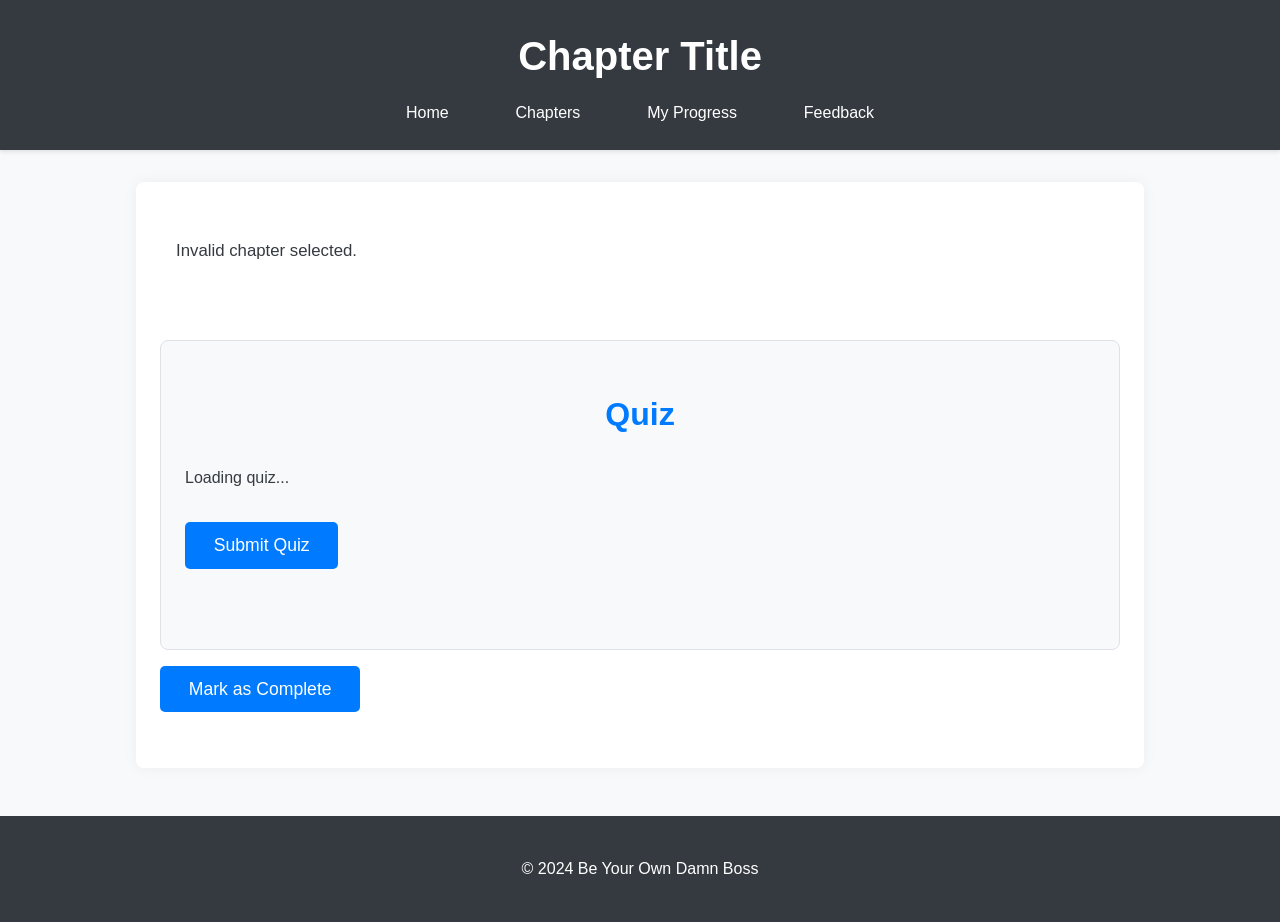
==== chapter_template.html @ 180f88f3 "Jules was unable to complete the task in time. Please review the work done so far and provide feedba" ====
<!DOCTYPE html>
<html lang="en">
<head>
    <meta charset="UTF-8">
    <meta name="viewport" content="width=device-width, initial-scale=1.0">
    <title>Chapter Title - Be Your Own Damn Boss</title> <!-- Will be dynamically updated -->
    <link rel="stylesheet" href="style.css">
</head>
<body id="chapter-page"> <!-- Added id for page-specific JS -->
    <header>
        <h1 id="chapter-main-title">Chapter Title</h1> <!-- Dynamically updated by JS -->
        <nav>
            <a href="index.html">Home</a>
            <a href="chapters.html">Chapters</a>
            <a href="progress.html">My Progress</a>
            <a href="feedback.html">Feedback</a>
        </nav>
    </header>
    <main>
        <article id="chapter-content-article">
            <!-- Chapter content (text, headings, bullet points) will be loaded here by JavaScript -->
            <p>Loading chapter content...</p>
        </article>
        <section id="chapter-quiz-section">
            <h2>Quiz</h2>
            <div id="quiz-content-div">
                <!-- Quiz questions will be loaded here by JavaScript -->
                <p>Loading quiz...</p>
            </div>
            <button id="submit-quiz-button">Submit Quiz</button>
            <div id="quiz-result-div">
                <!-- Quiz results will be shown here by JavaScript -->
            </div>
        </section>
        <div class="completion-action"> <!-- Added a wrapper for styling if needed -->
            <button id="mark-complete-button">Mark as Complete</button>
        </div>
        <div id="navigation-buttons-div">
            <button id="prev-chapter-button" class="hidden">&larr; Previous Chapter</button>
            <button id="next-chapter-button" class="hidden">Next Chapter &rarr;</button>
        </div>
    </main>
    <footer>
        <p>&copy; 2024 Be Your Own Damn Boss</p>
    </footer>
    <script src="script.js"></script>
</body>
</html>
---- style.css ----
/* Global styles and utility classes will be added here */

body {
    font-family: Arial, Helvetica, sans-serif; /* Changed font */
    line-height: 1.6;
    margin: 0;
    padding: 0;
    box-sizing: border-box;
    background-color: #f8f9fa; /* Lighter background */
    color: #343a40; /* Darker gray for text */
}

header {
    background: #343a40; /* Darker header */
    color: #fff;
    padding: 1.5rem 0; /* Increased padding */
    text-align: center;
    box-shadow: 0 2px 4px rgba(0,0,0,0.1);
}

header h1 {
    margin: 0;
    font-size: 2.5rem; /* Larger course title */
    font-weight: bold;
}

nav {
    margin-top: 0.75rem;
}

nav a {
    color: #fff;
    margin: 0 0.75rem; /* Increased margin */
    text-decoration: none;
    padding: 0.6rem 1.2rem; /* Slightly larger padding */
    border-radius: 5px;
    transition: background-color 0.3s ease; /* Smooth transition */
}

nav a:hover, nav a.active { /* Added active class styling */
    background-color: #495057; /* Darker hover */
}

main {
    padding: 1.5rem; /* Increased padding */
    max-width: 960px;
    margin: 2rem auto;
    background: #fff;
    border-radius: 8px;
    box-shadow: 0 0 15px rgba(0,0,0,0.05); /* Softer shadow */
}

footer {
    text-align: center;
    padding: 1.5rem 0; /* Increased padding */
    background: #343a40;
    color: #fff;
    position: relative;
    bottom: 0;
    width: 100%;
    margin-top: 3rem; /* Ensure more space above footer */
}

h2, h3 {
    color: #007bff; /* Primary blue for headings */
    margin-top: 1.5rem;
    margin-bottom: 1rem;
}

main h2 { /* Specifically for main section titles like Welcome */
    text-align: center;
    font-size: 2rem;
}

main h3 { /* For sub-section titles */
    font-size: 1.5rem;
    border-bottom: 2px solid #007bff30; /* Light underline for h3 */
    padding-bottom: 0.5rem;
}

ul {
    list-style: none;
    padding: 0;
}

ul li {
    padding: 0.3rem 0; /* Reduced padding for general lists */
    /* border-bottom: 1px #eee solid; Removed general border */
}

/* Specific styling for lists in index.html sections */
.course-for-section ul li, .course-covers-section ul li {
    padding-left: 1.5rem;
    position: relative;
    margin-bottom: 0.5rem; /* Space between list items */
}

.course-for-section ul li::before, .course-covers-section ul li::before {
    content: '✔'; /* Checkmark icon */
    color: #28a745; /* Green color for icon */
    position: absolute;
    left: 0;
    font-weight: bold;
}


ul li a {
    text-decoration: none;
    color: #007bff; /* Primary blue for links */
}

ul li a:hover {
    color: #0056b3; /* Darker blue for hover */
}

button, .cta-button { /* Apply button styling to .cta-button as well */
    display: inline-block;
    background: #007bff; /* Primary blue */
    color: #fff;
    border: none;
    padding: 0.8rem 1.8rem; /* Slightly larger padding */
    border-radius: 5px;
    cursor: pointer;
    font-size: 1.1rem; /* Larger font size */
    margin-top: 1rem;
    text-decoration: none; /* For <a> styled as button */
    text-align: center;
    transition: background-color 0.3s ease; /* Smooth transition */
}

button:hover, .cta-button:hover {
    background: #0056b3; /* Darker blue */
}

.hidden {
    display: none;
}

/* Home Page Specific Styles */
.hero-section {
    text-align: center;
    padding: 2rem 1rem;
    background-color: #e9ecef; /* Light grey for hero */
    border-radius: 8px;
    margin-bottom: 2rem;
}
.hero-section h2 {
    color: #343a40; /* Darker text for hero heading */
    font-size: 2.2rem;
}
.hero-section p {
    font-size: 1.1rem;
    color: #495057;
    max-width: 700px;
    margin: 0 auto 1rem auto;
}

.course-for-section, .course-covers-section {
    margin-bottom: 2rem;
    padding: 1.5rem;
    background-color: #fff; /* Ensure white background on these sections */
    border: 1px solid #dee2e6; /* Light border */
    border-radius: 8px;
}

.cta-section {
    text-align: center;
    margin-top: 2rem;
    padding: 2rem 0;
    border-top: 1px solid #eee;
}


/* Feedback Form Styles */
#feedback-form div {
    margin-bottom: 1rem;
}

#feedback-form label {
    display: block;
    margin-bottom: 0.3rem;
    font-weight: bold;
}

#feedback-form input[type="text"],
#feedback-form input[type="email"],
#feedback-form select,
#feedback-form textarea {
    width: 100%;
    padding: 0.75rem; /* Increased padding */
    border: 1px solid #ced4da; /* Lighter border */
    border-radius: 4px;
    box-sizing: border-box;
    font-size: 1rem;
}

#feedback-form textarea {
    resize: vertical;
}

/* Chapter Content Styles */
#chapter-content-article {
    padding: 1rem;
}
#chapter-content-article h1, /* Chapter title from MD */
#chapter-content-article h2, /* Section titles from MD */
#chapter-content-article h3 { /* Sub-section titles from MD */
    color: #343a40; /* Darker text for content headings */
}
#chapter-content-article p {
    margin-bottom: 1.2rem; /* More space after paragraphs */
    font-size: 1.05rem;
}
#chapter-content-article ul,
#chapter-content-article ol {
    margin-bottom: 1rem;
    padding-left: 2rem;
}
#chapter-content-article li {
    margin-bottom: 0.5rem;
    border-bottom: none;
    padding: 0;
    list-style-type: disc; /* Default disc for content lists */
}
#chapter-content-article strong {
    color: #0056b3; /* Highlight strong text */
}


/* Quiz Styles */
#chapter-quiz-section {
    margin-top: 2.5rem; /* More space before quiz */
    padding: 1.5rem;
    border: 1px solid #dee2e6; /* Border around quiz */
    border-radius: 8px;
    background-color: #f8f9fa; /* Light background for quiz */
}
#chapter-quiz-section h2 {
    text-align: center;
    margin-bottom: 1.5rem;
}


.quiz-question {
    margin-bottom: 1.5rem;
    padding: 1rem;
    background-color: #fff;
    border: 1px solid #ced4da;
    border-radius: 5px;
}

.quiz-question p { /* Question text */
    font-weight: bold;
    margin-bottom: 0.75rem;
    font-size: 1.1rem;
}

.quiz-question label {
    display: block;
    margin-bottom: 0.5rem; /* Space between options */
    font-weight: normal;
    background-color: #e9ecef;
    padding: 0.5rem;
    border-radius: 4px;
    cursor: pointer;
    transition: background-color 0.3s ease;
}
.quiz-question label:hover {
    background-color: #dee2e6;
}


.quiz-question input[type="radio"] {
    margin-right: 0.75rem;
    vertical-align: middle;
}

#quiz-result-div {
    margin-top: 1.5rem;
    font-weight: bold;
    font-size: 1.1rem;
    text-align: center;
    padding: 1rem;
    border-radius: 5px;
}
#quiz-result-div.correct { /* Example styling for results */
    background-color: #d4edda;
    color: #155724;
    border: 1px solid #c3e6cb;
}
#quiz-result-div.incorrect {
    background-color: #f8d7da;
    color: #721c24;
    border: 1px solid #f5c6cb;
}


#navigation-buttons-div {
    margin-top: 2rem; /* More space before nav buttons */
    display: flex;
    justify-content: space-between;
}

/* Progress Page Styles */
#progress-tracker-div {
    padding: 1rem;
}
#progress-tracker-div ul {
    padding-left: 0;
}

#progress-tracker-div li {
    border-bottom: 1px solid #dee2e6;
    padding: 0.75rem 0; /* Increased padding */
    font-size: 1.05rem;
}
#progress-tracker-div li.completed { /* Ensure .completed is distinct */
    background-color: #e6ffed; /* Light green for completed */
    padding-left: 0.5rem;
}


.completed { /* General completed class for chapter list links */
    text-decoration: line-through;
    color: #6c757d !important; /* Greyed out, important to override link color */
}
#progress-tracker-div .completed { /* More specific for progress page */
     text-decoration: none; /* Remove line-through here if desired, keep color */
     color: #28a745; /* Green text for completed status on progress page */
}

/* Ensure the main container for chapters list has appropriate styling */
#chapter-list-ul li {
    border-bottom: 1px solid #dee2e6;
    padding: 0.75rem 0;
}
#chapter-list-ul li a {
    font-size: 1.1rem;
}

/* Ensure buttons are consistently styled */
#reset-progress-button {
    background-color: #dc3545; /* Red for reset */
}
#reset-progress-button:hover {
    background-color: #c82333; /* Darker red */
}

#mark-complete-button.completed { /* Style for when button is marked complete */
    background-color: #28a745 !important; /* Green */
    border-color: #28a745 !important;
}
#mark-complete-button.completed:hover {
    background-color: #218838 !important; /* Darker green */
}

/* Utility class for screen readers only */
.sr-only {
  position: absolute;
  width: 1px;
  height: 1px;
  padding: 0;
  margin: -1px;
  overflow: hidden;
  clip: rect(0, 0, 0, 0);
  white-space: nowrap;
  border: 0;
}
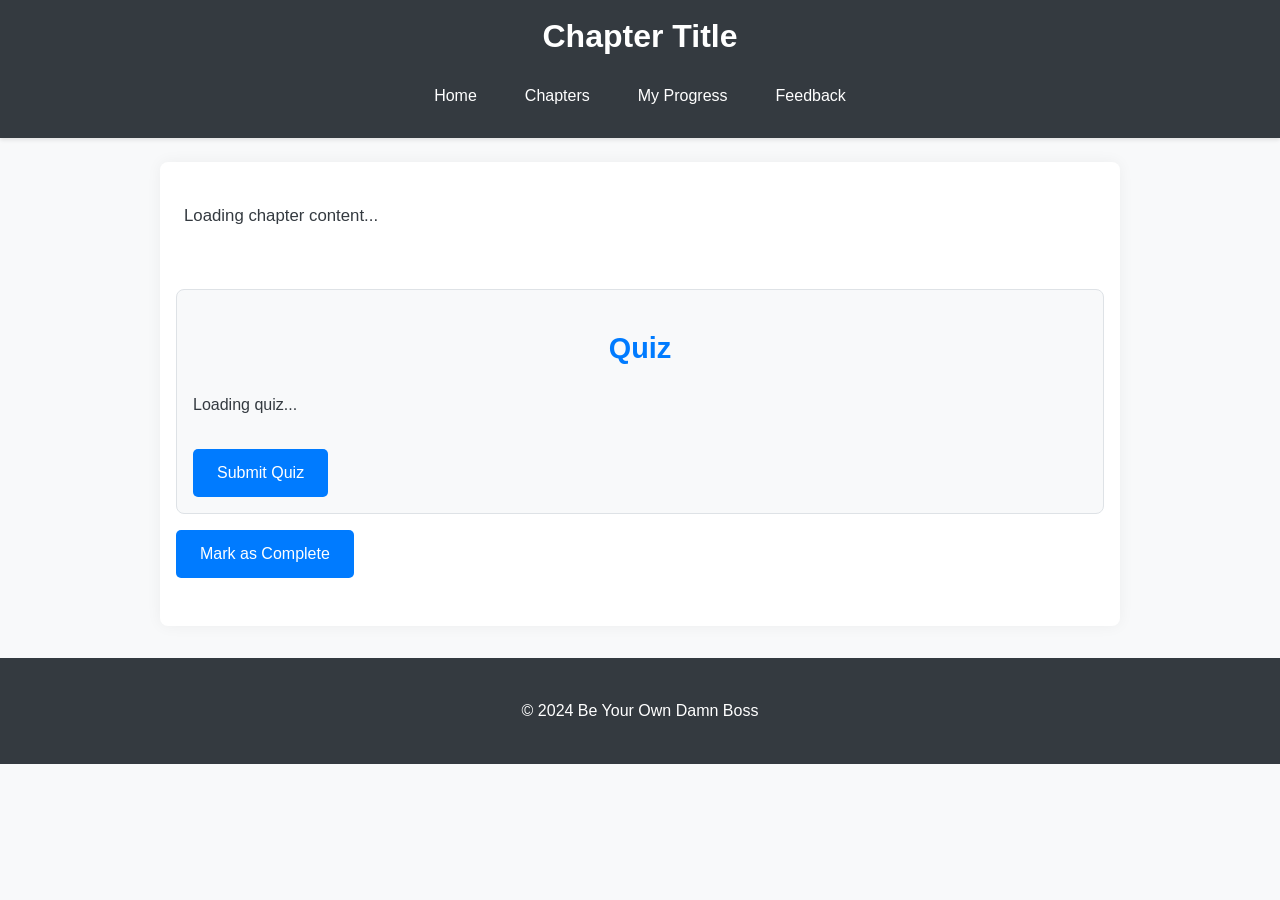
==== commit c7e43eed: "Jules was unable to complete the task in time. Please review the work done so far and provide feedba" ====
--- a/chapter_template.html
+++ b/chapter_template.html
@@ -43,6 +43,6 @@
     <footer>
         <p>&copy; 2024 Be Your Own Damn Boss</p>
     </footer>
-    <script src="script.js"></script>
+    <script src="script.js" defer></script>
 </body>
 </html>
--- a/style.css
+++ b/style.css
@@ -1,82 +1,97 @@
-/* Global styles and utility classes will be added here */
+/* Global styles and utility classes */
+html {
+    box-sizing: border-box;
+    scroll-behavior: smooth;
+}
+
+*, *::before, *::after {
+    box-sizing: inherit;
+}
 
 body {
-    font-family: Arial, Helvetica, sans-serif; /* Changed font */
+    font-family: Arial, Helvetica, sans-serif;
     line-height: 1.6;
     margin: 0;
     padding: 0;
-    box-sizing: border-box;
-    background-color: #f8f9fa; /* Lighter background */
-    color: #343a40; /* Darker gray for text */
+    background-color: #f8f9fa;
+    color: #343a40;
+    font-size: 16px; /* Base font size for easier rem/em scaling if needed */
 }
 
 header {
-    background: #343a40; /* Darker header */
+    background: #343a40;
     color: #fff;
-    padding: 1.5rem 0; /* Increased padding */
+    padding: 1rem 1rem; /* Adjusted padding for responsiveness */
     text-align: center;
     box-shadow: 0 2px 4px rgba(0,0,0,0.1);
 }
 
 header h1 {
     margin: 0;
-    font-size: 2.5rem; /* Larger course title */
+    font-size: 2rem; /* Adjusted for mobile */
     font-weight: bold;
 }
 
 nav {
     margin-top: 0.75rem;
+    display: flex; /* Added flex for better nav layout */
+    flex-wrap: wrap; /* Allow nav items to wrap on small screens */
+    justify-content: center; /* Center nav items when they wrap */
+    align-items: center;
 }
 
 nav a {
     color: #fff;
-    margin: 0 0.75rem; /* Increased margin */
+    margin: 0.25rem 0.5rem; /* Adjusted margin for wrapping */
     text-decoration: none;
-    padding: 0.6rem 1.2rem; /* Slightly larger padding */
+    padding: 0.6rem 1rem; /* Adjusted padding */
     border-radius: 5px;
-    transition: background-color 0.3s ease; /* Smooth transition */
-}
-
-nav a:hover, nav a.active { /* Added active class styling */
-    background-color: #495057; /* Darker hover */
+    transition: background-color 0.3s ease;
+}
+
+nav a:hover, nav a.active {
+    background-color: #495057;
 }
 
 main {
-    padding: 1.5rem; /* Increased padding */
+    padding: 1rem; /* Base padding */
     max-width: 960px;
-    margin: 2rem auto;
+    margin: 1.5rem auto; /* Adjusted margin */
     background: #fff;
     border-radius: 8px;
-    box-shadow: 0 0 15px rgba(0,0,0,0.05); /* Softer shadow */
+    box-shadow: 0 0 15px rgba(0,0,0,0.05);
 }
 
 footer {
     text-align: center;
-    padding: 1.5rem 0; /* Increased padding */
+    padding: 1.5rem 1rem; /* Adjusted padding */
     background: #343a40;
     color: #fff;
-    position: relative;
-    bottom: 0;
     width: 100%;
-    margin-top: 3rem; /* Ensure more space above footer */
-}
-
-h2, h3 {
-    color: #007bff; /* Primary blue for headings */
+    margin-top: 2rem;
+}
+
+h1, h2, h3, h4, h5, h6 { /* Basic responsive typography for headings */
     margin-top: 1.5rem;
     margin-bottom: 1rem;
-}
-
-main h2 { /* Specifically for main section titles like Welcome */
-    text-align: center;
-    font-size: 2rem;
-}
-
-main h3 { /* For sub-section titles */
-    font-size: 1.5rem;
-    border-bottom: 2px solid #007bff30; /* Light underline for h3 */
+    line-height: 1.3;
+}
+
+h1 { font-size: 2.2rem; } /* Example, could use clamp() or vw for more fluid */
+h2 { font-size: 1.8rem; color: #007bff; }
+h3 { font-size: 1.4rem; color: #007bff; }
+
+main h2 {
+    text-align: center;
+    font-size: 1.8rem; /* Adjusted */
+}
+
+main h3 {
+    font-size: 1.5rem; /* Adjusted */
+    border-bottom: 2px solid #007bff30;
     padding-bottom: 0.5rem;
 }
+
 
 ul {
     list-style: none;
@@ -84,20 +99,18 @@
 }
 
 ul li {
-    padding: 0.3rem 0; /* Reduced padding for general lists */
-    /* border-bottom: 1px #eee solid; Removed general border */
-}
-
-/* Specific styling for lists in index.html sections */
+    padding: 0.3rem 0;
+}
+
 .course-for-section ul li, .course-covers-section ul li {
     padding-left: 1.5rem;
     position: relative;
-    margin-bottom: 0.5rem; /* Space between list items */
+    margin-bottom: 0.5rem;
 }
 
 .course-for-section ul li::before, .course-covers-section ul li::before {
-    content: '✔'; /* Checkmark icon */
-    color: #28a745; /* Green color for icon */
+    content: '✔';
+    color: #28a745;
     position: absolute;
     left: 0;
     font-weight: bold;
@@ -106,67 +119,73 @@
 
 ul li a {
     text-decoration: none;
-    color: #007bff; /* Primary blue for links */
+    color: #007bff;
 }
 
 ul li a:hover {
-    color: #0056b3; /* Darker blue for hover */
-}
-
-button, .cta-button { /* Apply button styling to .cta-button as well */
+    color: #0056b3;
+}
+
+button, .cta-button {
     display: inline-block;
-    background: #007bff; /* Primary blue */
+    background: #007bff;
     color: #fff;
     border: none;
-    padding: 0.8rem 1.8rem; /* Slightly larger padding */
+    padding: 0.75rem 1.5rem; /* Adjusted padding */
     border-radius: 5px;
     cursor: pointer;
-    font-size: 1.1rem; /* Larger font size */
+    font-size: 1rem; /* Adjusted font size */
     margin-top: 1rem;
-    text-decoration: none; /* For <a> styled as button */
-    text-align: center;
-    transition: background-color 0.3s ease; /* Smooth transition */
-}
+    text-decoration: none;
+    text-align: center;
+    transition: background-color 0.3s ease;
+    line-height: 1.5; /* Ensure text is vertically centered if button wraps */
+}
+button:focus, .cta-button:focus {
+    outline: 2px solid #0056b3;
+    outline-offset: 2px;
+}
+
 
 button:hover, .cta-button:hover {
-    background: #0056b3; /* Darker blue */
+    background: #0056b3;
 }
 
 .hidden {
-    display: none;
+    display: none !important; /* Added !important for robustness */
 }
 
 /* Home Page Specific Styles */
 .hero-section {
     text-align: center;
-    padding: 2rem 1rem;
-    background-color: #e9ecef; /* Light grey for hero */
+    padding: 1.5rem 1rem; /* Adjusted padding */
+    background-color: #e9ecef;
     border-radius: 8px;
-    margin-bottom: 2rem;
+    margin-bottom: 1.5rem; /* Adjusted margin */
 }
 .hero-section h2 {
-    color: #343a40; /* Darker text for hero heading */
-    font-size: 2.2rem;
+    color: #343a40;
+    font-size: 2rem; /* Adjusted */
 }
 .hero-section p {
-    font-size: 1.1rem;
+    font-size: 1.05rem; /* Adjusted */
     color: #495057;
     max-width: 700px;
     margin: 0 auto 1rem auto;
 }
 
 .course-for-section, .course-covers-section {
-    margin-bottom: 2rem;
-    padding: 1.5rem;
-    background-color: #fff; /* Ensure white background on these sections */
-    border: 1px solid #dee2e6; /* Light border */
+    margin-bottom: 1.5rem; /* Adjusted */
+    padding: 1rem; /* Adjusted */
+    background-color: #fff;
+    border: 1px solid #dee2e6;
     border-radius: 8px;
 }
 
 .cta-section {
     text-align: center;
-    margin-top: 2rem;
-    padding: 2rem 0;
+    margin-top: 1.5rem; /* Adjusted */
+    padding: 1.5rem 0;
     border-top: 1px solid #eee;
 }
 
@@ -187,53 +206,53 @@
 #feedback-form select,
 #feedback-form textarea {
     width: 100%;
-    padding: 0.75rem; /* Increased padding */
-    border: 1px solid #ced4da; /* Lighter border */
+    padding: 0.75rem;
+    border: 1px solid #ced4da;
     border-radius: 4px;
-    box-sizing: border-box;
     font-size: 1rem;
 }
 
 #feedback-form textarea {
     resize: vertical;
+    min-height: 100px; /* Ensure textarea is reasonably tall */
 }
 
 /* Chapter Content Styles */
 #chapter-content-article {
-    padding: 1rem;
-}
-#chapter-content-article h1, /* Chapter title from MD */
-#chapter-content-article h2, /* Section titles from MD */
-#chapter-content-article h3 { /* Sub-section titles from MD */
-    color: #343a40; /* Darker text for content headings */
+    padding: 0.5rem; /* Reduced padding if main already has enough */
+}
+#chapter-content-article h1,
+#chapter-content-article h2,
+#chapter-content-article h3 {
+    color: #343a40;
 }
 #chapter-content-article p {
-    margin-bottom: 1.2rem; /* More space after paragraphs */
+    margin-bottom: 1.2rem;
     font-size: 1.05rem;
 }
 #chapter-content-article ul,
 #chapter-content-article ol {
     margin-bottom: 1rem;
-    padding-left: 2rem;
+    padding-left: 1.5rem; /* Adjusted for smaller screens */
 }
 #chapter-content-article li {
     margin-bottom: 0.5rem;
     border-bottom: none;
     padding: 0;
-    list-style-type: disc; /* Default disc for content lists */
+    list-style-type: disc;
 }
 #chapter-content-article strong {
-    color: #0056b3; /* Highlight strong text */
+    color: #0056b3;
 }
 
 
 /* Quiz Styles */
 #chapter-quiz-section {
-    margin-top: 2.5rem; /* More space before quiz */
-    padding: 1.5rem;
-    border: 1px solid #dee2e6; /* Border around quiz */
+    margin-top: 2rem;
+    padding: 1rem; /* Adjusted padding */
+    border: 1px solid #dee2e6;
     border-radius: 8px;
-    background-color: #f8f9fa; /* Light background for quiz */
+    background-color: #f8f9fa;
 }
 #chapter-quiz-section h2 {
     text-align: center;
@@ -249,33 +268,51 @@
     border-radius: 5px;
 }
 
-.quiz-question p { /* Question text */
+.quiz-question p {
     font-weight: bold;
     margin-bottom: 0.75rem;
     font-size: 1.1rem;
 }
 
 .quiz-question label {
-    display: block;
-    margin-bottom: 0.5rem; /* Space between options */
+    display: block; /* Make label take full width for easier tapping */
+    margin-bottom: 0.5rem;
     font-weight: normal;
     background-color: #e9ecef;
-    padding: 0.5rem;
+    padding: 0.75rem;
     border-radius: 4px;
     cursor: pointer;
     transition: background-color 0.3s ease;
+    border: 2px solid transparent;
 }
 .quiz-question label:hover {
     background-color: #dee2e6;
 }
-
 
 .quiz-question input[type="radio"] {
     margin-right: 0.75rem;
     vertical-align: middle;
 }
 
-#quiz-result-div {
+/* Styles for quiz answer feedback */
+.quiz-question label.user-selected {
+    /* Might not need specific style if correct/incorrect is primary feedback */
+}
+.quiz-question label.correct-answer {
+    background-color: #d4edda !important;
+    border-color: #28a745 !important;
+    color: #155724 !important;
+    font-weight: bold;
+}
+.quiz-question label.incorrect-answer {
+    background-color: #f8d7da !important;
+    border-color: #dc3545 !important;
+    color: #721c24 !important;
+    font-weight: bold;
+}
+
+
+.quiz-result-div {
     margin-top: 1.5rem;
     font-weight: bold;
     font-size: 1.1rem;
@@ -283,12 +320,12 @@
     padding: 1rem;
     border-radius: 5px;
 }
-#quiz-result-div.correct { /* Example styling for results */
+.quiz-result-div.correct {
     background-color: #d4edda;
     color: #155724;
     border: 1px solid #c3e6cb;
 }
-#quiz-result-div.incorrect {
+.quiz-result-div.incorrect {
     background-color: #f8d7da;
     color: #721c24;
     border: 1px solid #f5c6cb;
@@ -296,14 +333,21 @@
 
 
 #navigation-buttons-div {
-    margin-top: 2rem; /* More space before nav buttons */
+    margin-top: 2rem;
     display: flex;
+    flex-wrap: wrap; /* Allow buttons to wrap */
     justify-content: space-between;
-}
+    gap: 0.5rem; /* Add gap for wrapped buttons */
+}
+#navigation-buttons-div button {
+    flex-grow: 1; /* Allow buttons to grow if space allows */
+    min-width: 150px; /* Ensure buttons don't get too small */
+}
+
 
 /* Progress Page Styles */
 #progress-tracker-div {
-    padding: 1rem;
+    padding: 1rem 0; /* Removed horizontal padding to use item padding */
 }
 #progress-tracker-div ul {
     padding-left: 0;
@@ -311,47 +355,61 @@
 
 #progress-tracker-div li {
     border-bottom: 1px solid #dee2e6;
-    padding: 0.75rem 0; /* Increased padding */
-    font-size: 1.05rem;
-}
-#progress-tracker-div li.completed { /* Ensure .completed is distinct */
-    background-color: #e6ffed; /* Light green for completed */
-    padding-left: 0.5rem;
-}
-
-
-.completed { /* General completed class for chapter list links */
+    padding: 0.75rem 0.5rem;
+    font-size: 1rem; /* Adjusted */
+    list-style-type: none;
+    margin-bottom: 0.5rem;
+    border-radius: 4px;
+}
+#progress-tracker-div li.completed {
+    background-color: #e6ffed;
+    color: #28a745;
+    padding-left: 1rem;
+    position: relative;
+}
+
+#progress-tracker-div li.completed::before {
+    content: '✔ ';
+    color: #28a745;
+    font-weight: bold;
+    margin-right: 0.5em;
+}
+
+#progress-tracker-div li:not(.completed) {
+    background-color: #fff9e6;
+    color: #856404;
+    padding-left: 1rem;
+    position: relative;
+}
+#progress-tracker-div li:not(.completed)::before {
+    content: '● ';
+    color: #ffc107;
+    font-weight: bold;
+    margin-right: 0.5em;
+}
+
+
+.completed { /* General completed class for chapter list links on chapters.html */
     text-decoration: line-through;
-    color: #6c757d !important; /* Greyed out, important to override link color */
-}
-#progress-tracker-div .completed { /* More specific for progress page */
-     text-decoration: none; /* Remove line-through here if desired, keep color */
-     color: #28a745; /* Green text for completed status on progress page */
-}
-
-/* Ensure the main container for chapters list has appropriate styling */
-#chapter-list-ul li {
-    border-bottom: 1px solid #dee2e6;
-    padding: 0.75rem 0;
-}
-#chapter-list-ul li a {
-    font-size: 1.1rem;
-}
+    color: #6c757d !important;
+}
+
 
 /* Ensure buttons are consistently styled */
 #reset-progress-button {
-    background-color: #dc3545; /* Red for reset */
+    background-color: #dc3545;
 }
 #reset-progress-button:hover {
-    background-color: #c82333; /* Darker red */
-}
-
-#mark-complete-button.completed { /* Style for when button is marked complete */
-    background-color: #28a745 !important; /* Green */
+    background-color: #c82333;
+}
+
+#mark-complete-button.completed {
+    background-color: #28a745 !important;
     border-color: #28a745 !important;
+    color: #fff !important;
 }
 #mark-complete-button.completed:hover {
-    background-color: #218838 !important; /* Darker green */
+    background-color: #218838 !important;
 }
 
 /* Utility class for screen readers only */
@@ -366,3 +424,68 @@
   white-space: nowrap;
   border: 0;
 }
+
+/* Media Queries for further responsiveness */
+@media (max-width: 768px) {
+    header h1 {
+        font-size: 1.8rem;
+    }
+    nav a {
+        padding: 0.5rem 0.8rem;
+        margin: 0.2rem; /* Tighter margin for wrapped items */
+    }
+    main {
+        margin: 1rem auto;
+        padding: 0.75rem;
+    }
+    main h2 {
+        font-size: 1.6rem;
+    }
+    main h3 {
+        font-size: 1.3rem;
+    }
+    button, .cta-button {
+        padding: 0.6rem 1.2rem;
+        font-size: 0.95rem;
+    }
+    #chapter-content-article ul,
+    #chapter-content-article ol {
+        padding-left: 1.2rem;
+    }
+    .quiz-question label {
+        padding: 0.6rem;
+    }
+    #navigation-buttons-div button {
+        width: 100%; /* Stack nav buttons on small screens */
+        margin-bottom: 0.5rem;
+    }
+    #navigation-buttons-div button:last-child {
+        margin-bottom: 0;
+    }
+}
+
+@media (max-width: 480px) {
+    body {
+        font-size: 15px; /* Slightly smaller base font for very small screens */
+    }
+    header h1 {
+        font-size: 1.6rem;
+    }
+    nav a {
+        font-size: 0.9rem;
+        padding: 0.4rem 0.6rem;
+    }
+    .hero-section h2 {
+        font-size: 1.8rem;
+    }
+    .hero-section p {
+        font-size: 1rem;
+    }
+    #feedback-form input[type="text"],
+    #feedback-form input[type="email"],
+    #feedback-form select,
+    #feedback-form textarea {
+        padding: 0.6rem;
+        font-size: 0.95rem;
+    }
+}
